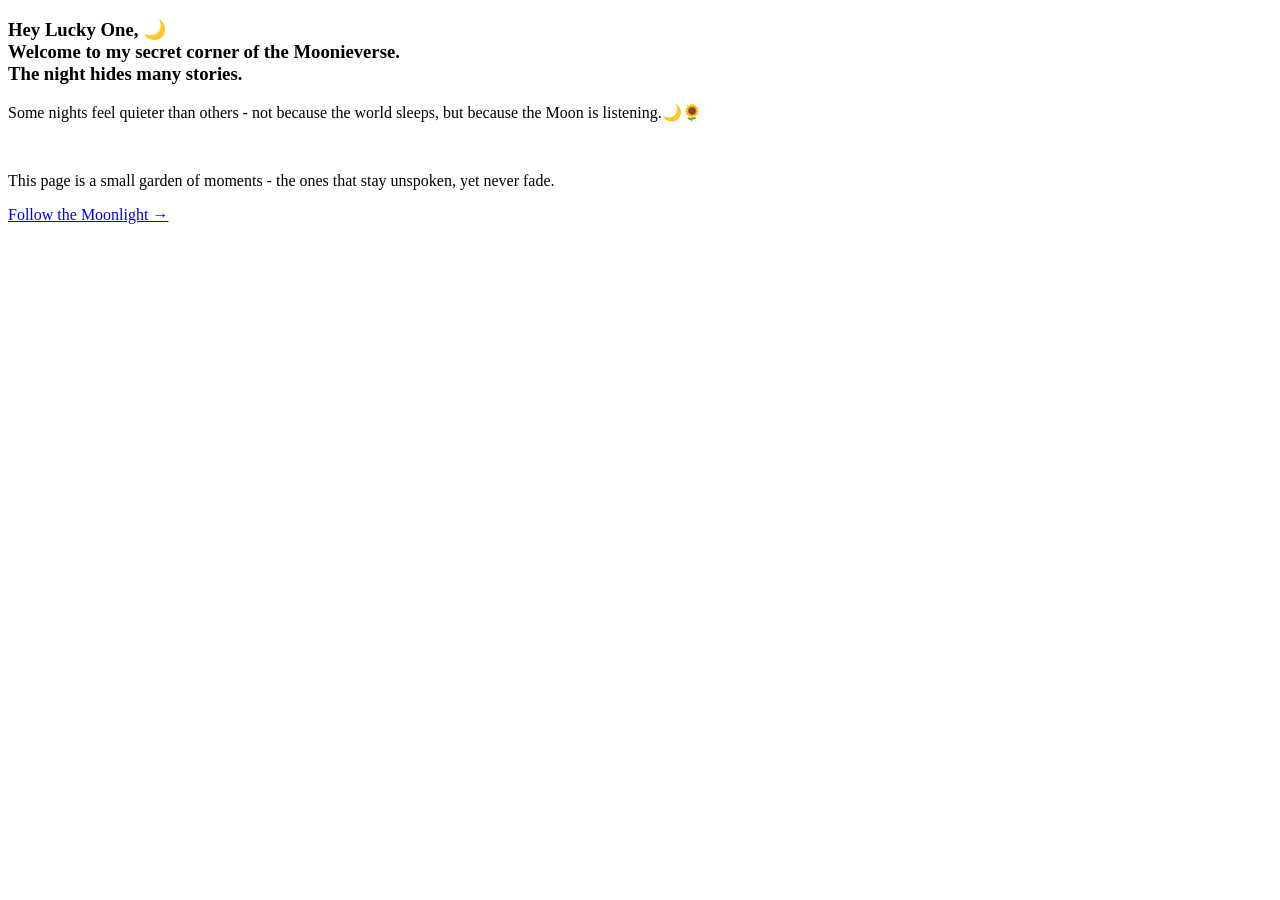
==== index.html @ a41b7edb "added indigo page and art gallery" ====
<!DOCTYPE html>
<html lang="en">

<head>
    <meta charset="UTF-8">
    <meta name="viewport" content="width=device-width, initial-scale=1.0">
    <title>Secret Reveal</title>
    <link rel="stylesheet" href="static/css/index.css">
</head>

<body>

<div id="heading">
    <h3>
        Hey Lucky One, 🌙
        <br>
        Welcome to my secret corner of the Moonieverse.
        <br>
        The night hides many stories.
    </h3>

</div>
    <div class="container">
        <div id="text">
            <p>Some nights feel quieter than others -
                not because the world sleeps,
                but because the Moon is listening.🌙🌻</p>
            <br>
            <p>This page is a small garden of moments -
                the ones that stay unspoken, yet never fade.</p>
        </div>
        <div class="btn">
            <a href="moonlight.html">
                <div id="nextbtn">
                    <span>Follow the Moonlight →</span>
                </div>
            </a>
        </div>
    </div>
</body>

</html>
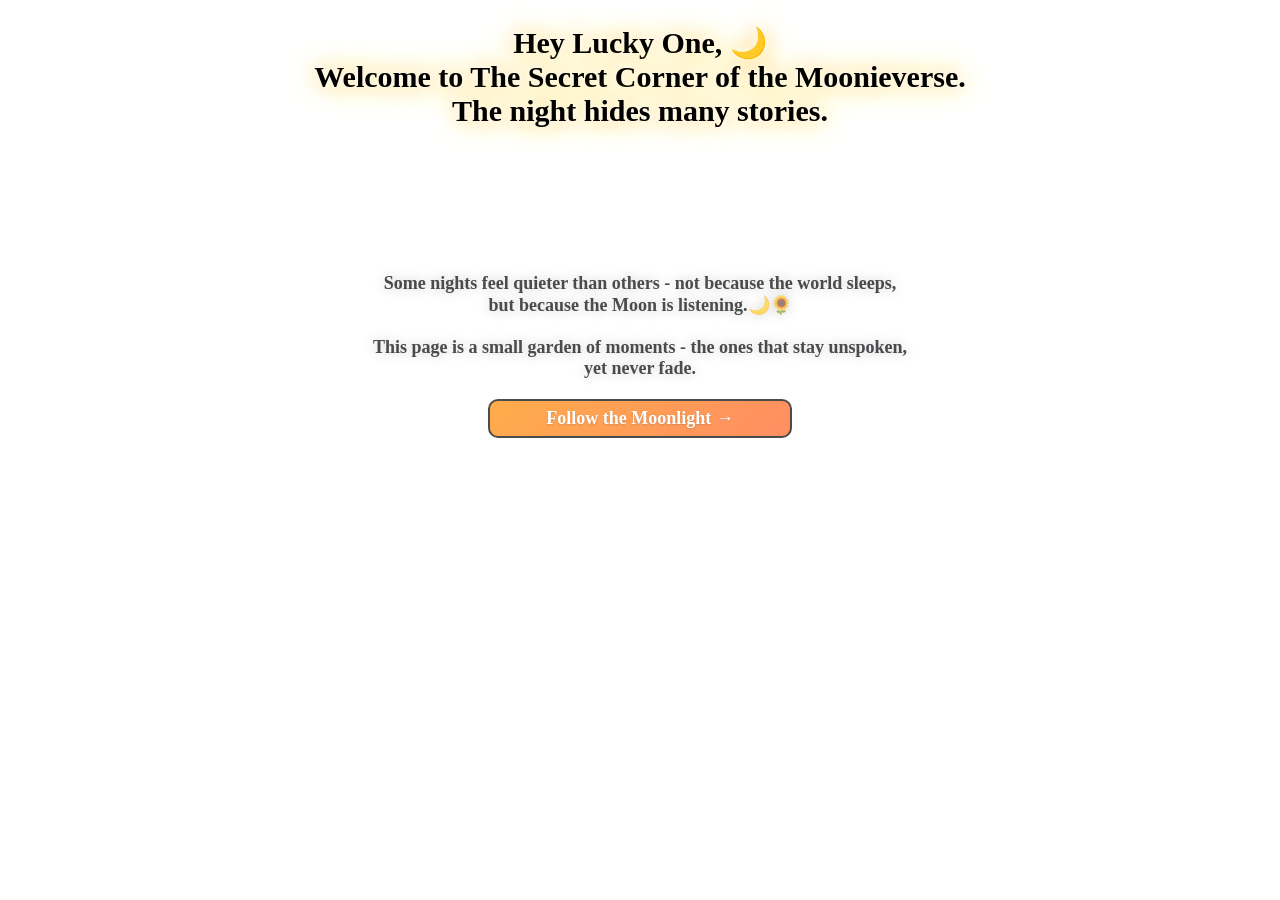
==== commit f1c6ec14: "added textarea and responsiveness" ====
--- a/index.html
+++ b/index.html
@@ -4,22 +4,22 @@
 <head>
     <meta charset="UTF-8">
     <meta name="viewport" content="width=device-width, initial-scale=1.0">
-    <title>Secret Reveal</title>
+    <title>MoonieVerse</title>
     <link rel="stylesheet" href="static/css/index.css">
 </head>
 
 <body>
 
-<div id="heading">
-    <h3>
-        Hey Lucky One, 🌙
-        <br>
-        Welcome to my secret corner of the Moonieverse.
-        <br>
-        The night hides many stories.
-    </h3>
+    <div id="heading">
+        <h3>
+            Hey Lucky One, 🌙
+            <br>
+            Welcome to The Secret Corner of the Moonieverse.
+            <br>
+            The night hides many stories.
+        </h3>
 
-</div>
+    </div>
     <div class="container">
         <div id="text">
             <p>Some nights feel quieter than others -
--- a/static/css/index.css
+++ b/static/css/index.css
@@ -0,0 +1,184 @@
+html {
+  font-size: 10px;
+  scroll-behavior: smooth;
+}
+
+* {
+  margin: 0;
+  padding: 0;
+}
+
+body {
+  background-image: url("../../media/full-moon-8139190_1920.jpg");
+  background-repeat: no-repeat;
+  background-size: 150rem;
+  display: flex;
+  align-items: center;
+  justify-content: center;
+  scroll-behavior: smooth;
+}
+
+.container {
+  display: flex;
+  flex-direction: column;
+  flex-wrap: wrap;
+  height: 25rem;
+  width: 70vw;
+  align-items: center;
+  justify-content: center;
+  text-align: center;
+  font-size: 1.8rem;
+  font-weight: bolder;
+  background-color: rgba(255, 255, 255, 0.7);
+  box-shadow: 0 0 20px rgba(255, 255, 255, 0.3);
+  border-radius: 1rem;
+  opacity: 0.7;
+  position: absolute;
+  top: 22rem;
+  transition: all 0.6s ease;
+}
+#heading {
+  display: flex;
+  flex-wrap: wrap;
+  justify-content: center;
+  align-items: center;
+  animation: glow 3s ease infinite;
+}
+
+#heading h3 {
+  font-size: 3rem;
+  color: white;
+  color: black;
+  text-align: center;
+  position: absolute;
+  top: 2.5rem;
+  animation: glow 1s ease-in-out infinite alternate;
+  text-shadow: 0 0 10px #fff, 0 0 20px #ffd97a, 0 0 30px #ffd97a;
+}
+
+@keyframes glow {
+  from {
+    text-shadow: 0 0 10px #fff, 0 0 20px #ffd97a, 0 0 30px #ffd97a;
+  }
+  to {
+    text-shadow: 0 0 20px #fff, 0 0 40px #ffd97a, 0 0 60px #ffd97a;
+  }
+}
+
+#text {
+  width: 60%;
+  color: black;
+  z-index: 1;
+  -webkit-background-clip: text;
+  background: linear-gradient(90deg, #d7d2cc, #ffffff, #b0c4de);
+  -webkit-background-clip: text;
+  text-shadow: 0 0 12px rgba(0, 0, 0, 0.3);
+}
+
+.btn {
+  display: flex;
+  flex-wrap: wrap;
+  justify-content: center;
+  align-items: center;
+  position: relative;
+  top: 2rem;
+}
+
+.btn a {
+  text-decoration: none;
+}
+#nextbtn {
+  display: flex;
+  flex-wrap: wrap;
+  justify-content: center;
+  align-items: center;
+  height: 3.5rem;
+  width: 30rem;
+  background-color: #ffffff;
+  border: 2px solid black;
+  border-radius: 1rem;
+  transition: all 0.6s ease;
+  background: linear-gradient(135deg, #ff8a00, #ff5f1f);
+  cursor: pointer;
+  color: rgba(0, 0, 0, 0.95);
+  text-shadow: 0 1px 2px rgba(0, 0, 0, 0.25);
+  color: white;
+}
+
+.container:hover {
+  transform: scale(1.05);
+}
+
+#nextbtn:hover {
+  transform: scale(1.05);
+  background: linear-gradient(135deg, #7f53ac, #647dee);
+  box-shadow: 0 0 15px rgba(168, 199, 255, 0.7);
+}
+
+@media (min-width: 319px) and (max-width: 480px) {
+  #heading h3 {
+    width: 20%;
+    left: 0.5rem;
+    position: absolute;
+    line-height: 3rem;
+    font-size: 2.4rem;
+    width: 100%;
+    color: white;
+    text-align: center;
+    position: absolute;
+    top: 6rem;
+    animation: glow 1s ease-in-out infinite alternate;
+    text-shadow: 0 0 10px #fff, 0 0 20px #ffd97a, 0 0 30px #ffd97a;
+  }
+
+  .container {
+    left: 0.5rem;
+    display: flex;
+    flex-direction: column;
+    flex-wrap: wrap;
+    height: 35rem;
+    width: 98vw;
+    align-items: center;
+    justify-content: center;
+    text-align: center;
+    font-size: 2rem;
+    font-weight: bolder;
+    background-color: rgba(255, 255, 255, 0.7);
+    box-shadow: 0 0 20px rgba(255, 255, 255, 0.3);
+    border-radius: 1rem;
+    opacity: 1;
+    position: absolute;
+    top: 33rem;
+    transition: all 0.6s ease;
+  }
+
+  #nextbtn {
+    position: relative;
+    top: 1rem;
+    display: flex;
+    flex-wrap: wrap;
+    justify-content: center;
+    align-items: center;
+    height: 3rem;
+    width: 30rem;
+    background-color: #ffffff;
+    border: 2px solid black;
+    border-radius: 2rem;
+    transition: all 0.6s ease;
+    background: linear-gradient(90deg, #4a90e2, #a8c7ff);
+    cursor: pointer;
+  }
+
+  #text {
+    width: 80%;
+    color: black;
+    z-index: 1;
+    /* color: #2c3e50;  */
+    /* background: linear-gradient(90deg, #4a90e2, #2c3e50, #b3e5ff); */
+    -webkit-background-clip: text;
+    background: linear-gradient(90deg, #d7d2cc, #ffffff, #b0c4de);
+    -webkit-background-clip: text;
+    /* font-weight: 500; */
+    text-shadow: 0 0 12px rgba(0, 0, 0, 0.3);
+  }
+}
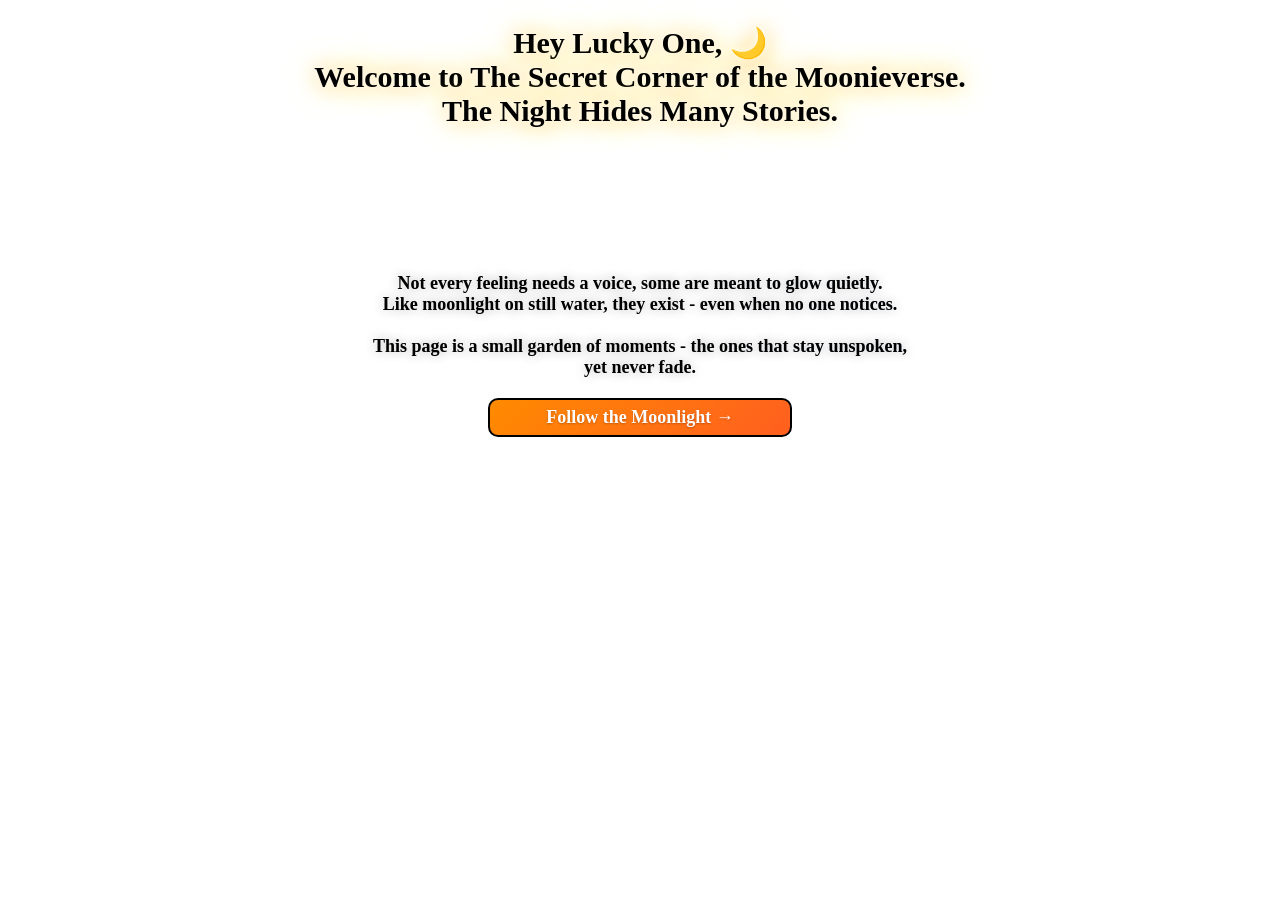
==== commit 026e06d5: "changed some files" ====
--- a/index.html
+++ b/index.html
@@ -16,15 +16,19 @@
             <br>
             Welcome to The Secret Corner of the Moonieverse.
             <br>
-            The night hides many stories.
+            The Night Hides Many Stories.
         </h3>
 
     </div>
     <div class="container">
         <div id="text">
-            <p>Some nights feel quieter than others -
-                not because the world sleeps,
-                but because the Moon is listening.🌙🌻</p>
+            <p>Not every feeling needs a voice,
+                some are meant to glow quietly.
+            </p>
+            <p>
+                Like moonlight on still water,
+                they exist -
+                even when no one notices.</p>
             <br>
             <p>This page is a small garden of moments -
                 the ones that stay unspoken, yet never fade.</p>
--- a/static/css/index.css
+++ b/static/css/index.css
@@ -31,8 +31,8 @@
   font-weight: bolder;
   background-color: rgba(255, 255, 255, 0.7);
   box-shadow: 0 0 20px rgba(255, 255, 255, 0.3);
-  border-radius: 1rem;
-  opacity: 0.7;
+  border-radius: 2rem;
+  opacity: 1;
   position: absolute;
   top: 22rem;
   transition: all 0.6s ease;
@@ -73,6 +73,7 @@
   background: linear-gradient(90deg, #d7d2cc, #ffffff, #b0c4de);
   -webkit-background-clip: text;
   text-shadow: 0 0 12px rgba(0, 0, 0, 0.3);
+  font-weight: bold;
 }
 
 .btn {
